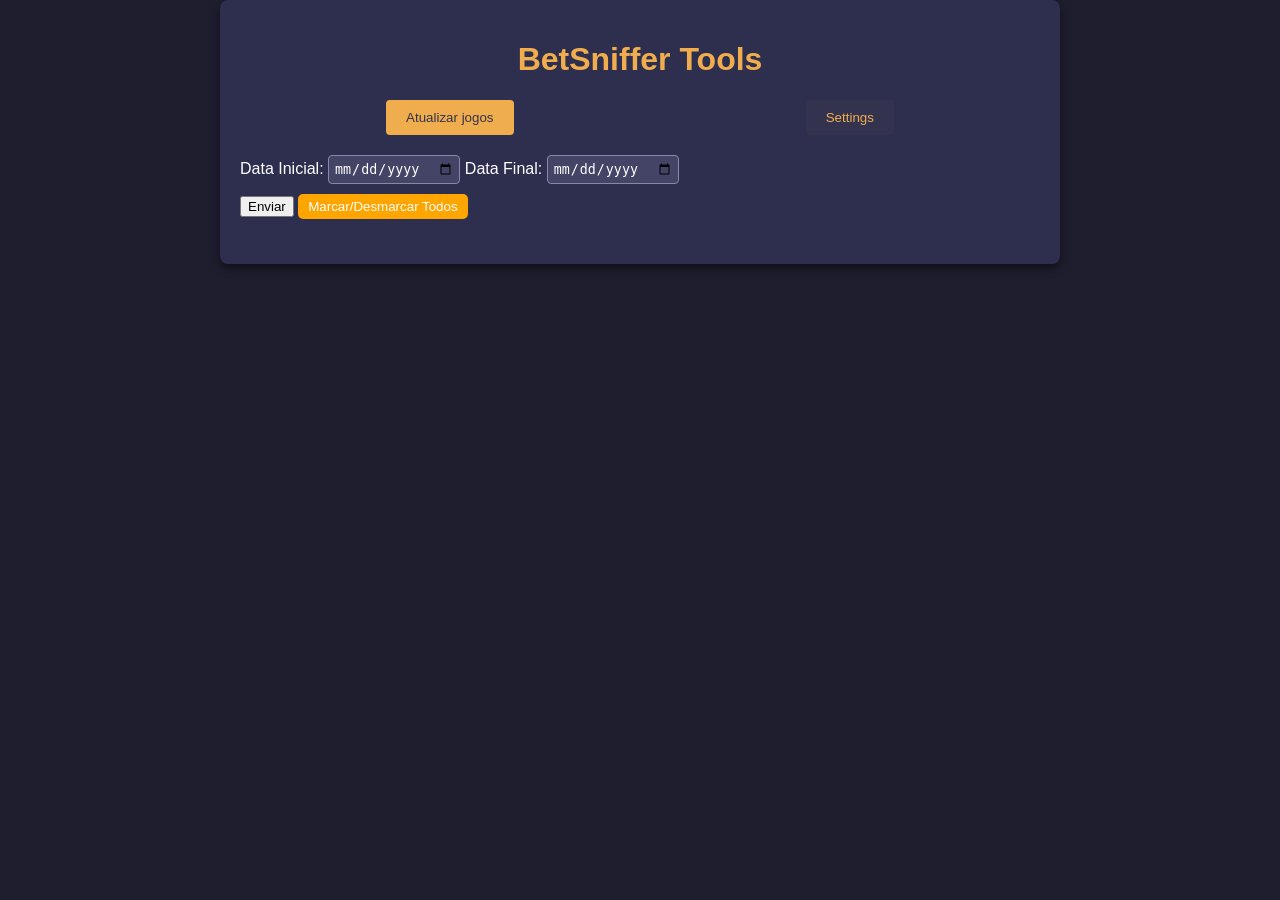
==== Frontend/Pages/Index.html @ aaad84b2 "Criação de front simples para uso interno." ====
﻿<!DOCTYPE html>
<html lang="pt-br">
<head>
    <meta charset="UTF-8">
    <meta name="viewport" content="width=device-width, initial-scale=1.0">
    <link rel="stylesheet" href="./Styles.css">
    <title>BetSniffer - Scraping Tools</title>
</head>
<body>
    <div class="container">
        <h1>BetSniffer Tools</h1>
        <div class="tabs">
            <button class="tab-button active" data-tab="tab-scraping">Atualizar jogos</button>
            <button class="tab-button" data-tab="settings">Settings</button>
        </div>
        <div class="tab-content">
            <div id="scraping" class="tab-pane active">
                <!-- Conteúdo da aba Scraping -->
                <label for="startDate">Data Inicial:</label>
                <input type="date" id="startDate" name="startDate">

                <label for="endDate">Data Final:</label>
                <input type="date" id="endDate" name="endDate">

                <div id="siteCheckboxList">
                    <!-- CheckboxList será gerado aqui -->
                </div>
                <div id="siteCheckboxList"></div>

                <button id="sendRequest">Enviar</button>
            </div>
            <div id="settings" class="tab-pane">
                <!-- Conteúdo da aba Settings -->
            </div>
        </div>
    </div>
    <script src="./Scripts.js"></script>
</body>
</html>
---- Frontend/Pages/Styles.css ----
﻿body {
    font-family: Arial, sans-serif;
    background-color: #1e1e2f;
    color: #ffffff;
    margin: 0;
    padding: 0;
}

.container {
    max-width: 800px;
    margin: auto;
    padding: 20px;
    background: #2e2e4f;
    border-radius: 8px;
    box-shadow: 0px 4px 10px rgba(0, 0, 0, 0.5);
}

h1 {
    text-align: center;
    color: #f0ad4e;
}

.tabs {
    display: flex;
    justify-content: space-around;
    margin-bottom: 20px;
}

.tab-button {
    background-color: #33334f;
    border: none;
    color: #f0ad4e;
    padding: 10px 20px;
    cursor: pointer;
    border-radius: 4px;
}

    .tab-button.active {
        background-color: #f0ad4e;
        color: #33334f;
    }

.tab-content {
    display: flex;
    flex-direction: column;
    gap: 15px;
}

label {
    font-size: 16px;
}

input[type="date"] {
    background: #444466;
    border: 1px solid #8888aa;
    border-radius: 4px;
    color: #fff;
    padding: 5px;
}
#siteCheckboxList {
    display: flex;
    flex-wrap: wrap;
    gap: 10px;
}
.site-checkbox-item {
    width: calc(33.33% - 10px); /* 3 colunas por linha */
    box-sizing: border-box;
    display: flex;
    align-items: center;
}
button#toggleAll {
    margin-bottom: 10px;
    padding: 5px 10px;
    background-color: #ffa500;
    border: none;
    border-radius: 5px;
    color: #ffffff;
    cursor: pointer;
}

    button#toggleAll:hover {
        background-color: #ff8c00;
    }
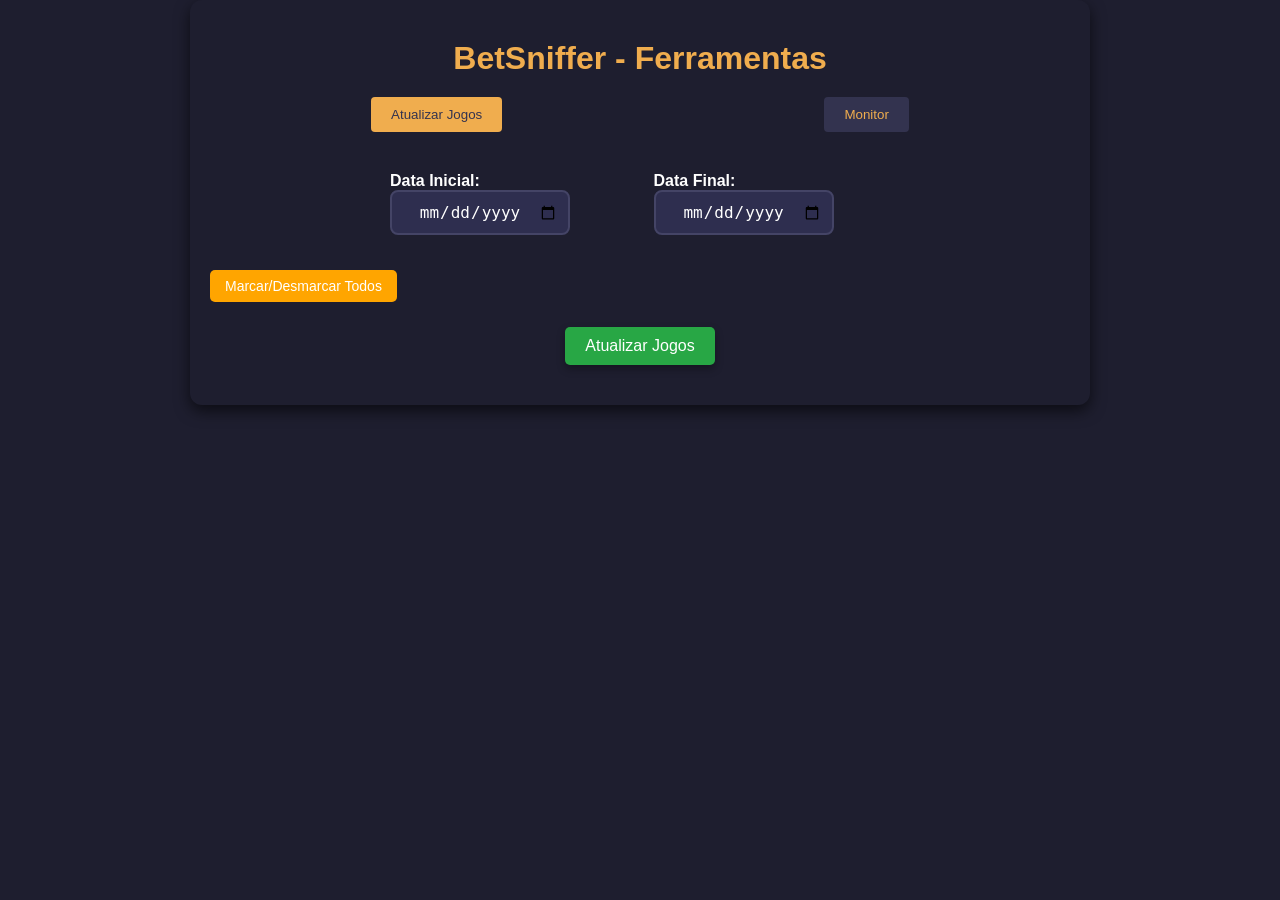
==== commit 976dae37: "Melhorias e ajuste na tela do front." ====
--- a/Frontend/Pages/Index.html
+++ b/Frontend/Pages/Index.html
@@ -3,37 +3,44 @@
 <head>
     <meta charset="UTF-8">
     <meta name="viewport" content="width=device-width, initial-scale=1.0">
-    <link rel="stylesheet" href="./Styles.css">
-    <title>BetSniffer - Scraping Tools</title>
+    <link rel="stylesheet" href="../Assets/styles/Styles.css">
+    <title>BetSniffer - Ferramentas</title>
 </head>
 <body>
     <div class="container">
-        <h1>BetSniffer Tools</h1>
+        <h1>BetSniffer - Ferramentas</h1>
         <div class="tabs">
-            <button class="tab-button active" data-tab="tab-scraping">Atualizar jogos</button>
-            <button class="tab-button" data-tab="settings">Settings</button>
+            <button class="tab-button active" data-tab="scraping">Atualizar Jogos</button>
+            <button class="tab-button" data-tab="monitor">Monitor</button>
         </div>
         <div class="tab-content">
             <div id="scraping" class="tab-pane active">
-                <!-- Conteúdo da aba Scraping -->
-                <label for="startDate">Data Inicial:</label>
-                <input type="date" id="startDate" name="startDate">
-
-                <label for="endDate">Data Final:</label>
-                <input type="date" id="endDate" name="endDate">
-
-                <div id="siteCheckboxList">
-                    <!-- CheckboxList será gerado aqui -->
+                <!-- Conteúdo da aba de Atualizar Jogos -->
+                <div class="date-container">
+                    <div>
+                        <label for="startDate">Data Inicial:</label>
+                        <input type="date" id="startDate" name="startDate" />
+                    </div>
+                    <div>
+                        <label for="endDate">Data Final:</label>
+                        <input type="date" id="endDate" name="endDate" />
+                    </div>
                 </div>
                 <div id="siteCheckboxList"></div>
-
-                <button id="sendRequest">Enviar</button>
+                <button id="toggleAll">Marcar/Desmarcar Todos</button>
+                <button id="sendRequest">Atualizar Jogos</button>
             </div>
-            <div id="settings" class="tab-pane">
-                <!-- Conteúdo da aba Settings -->
+            <div id="monitor" class="tab-pane">
+                <h2>Monitoramento</h2>
+                <!-- Conteúdo da aba de Monitor -->
+                <p>Links em processamento: <span id="activeLinksCount">0</span></p>
+                <div id="monitorContent"></div>
             </div>
         </div>
     </div>
-    <script src="./Scripts.js"></script>
+
+    <script src="../Scripts/TabControl.js"></script>
+    <script src="../Scripts/scraping.js"></script>
+    <script src="../Scripts/monitor.js"></script>
 </body>
 </html>
--- a/Frontend/Assets/styles/Styles.css
+++ b/Frontend/Assets/styles/Styles.css
@@ -0,0 +1,302 @@
+﻿/* Reset básico */
+* {
+    margin: 0;
+    padding: 0;
+    box-sizing: border-box;
+}
+
+body {
+    font-family: Arial, sans-serif;
+    background-color: #1e1e2f;
+    color: #ffffff;
+    margin: 0;
+    padding: 0;
+}
+
+.container {
+    max-width: 800px;
+    margin: auto;
+    padding: 20px;
+    background: #2e2e4f;
+    border-radius: 8px;
+    box-shadow: 0px 4px 10px rgba(0, 0, 0, 0.5);
+}
+
+h1 {
+    text-align: center;
+    color: #f0ad4e;
+    margin-bottom: 20px;
+}
+
+.tabs {
+    display: flex;
+    justify-content: space-around;
+    margin-bottom: 20px;
+}
+
+.tab-button {
+    background-color: #33334f;
+    border: none;
+    color: #f0ad4e;
+    padding: 10px 20px;
+    cursor: pointer;
+    border-radius: 4px;
+    transition: background-color 0.3s ease, color 0.3s ease;
+}
+
+.tab-button.active {
+    background-color: #f0ad4e;
+    color: #33334f;
+}
+
+.tab-button:hover:not(.active) {
+    background-color: #444466;
+    color: #e6b800;
+}
+
+.tab-content {
+    display: flex;
+    flex-direction: column;
+    gap: 15px;
+}
+
+label {
+    font-size: 16px;
+    font-weight: bold;
+}
+
+input[type="date"] {
+    background: #444466;
+    border: 1px solid #8888aa;
+    border-radius: 4px;
+    color: #ffffff;
+    padding: 5px;
+    font-size: 14px;
+}
+
+#siteCheckboxList {
+    display: flex;
+    flex-wrap: wrap;
+    gap: 10px;
+}
+
+.site-checkbox-item {
+    width: calc(33.33% - 10px); /* 3 colunas por linha */
+    display: flex;
+    align-items: center;
+    gap: 5px;
+}
+
+button#toggleAll {
+    margin: 15px 0;
+    padding: 8px 15px;
+    background-color: #ffa500;
+    border: none;
+    border-radius: 5px;
+    color: #ffffff;
+    cursor: pointer;
+    font-size: 14px;
+    transition: background-color 0.3s ease;
+}
+
+button#toggleAll:hover {
+    background-color: #ff8c00;
+}
+
+.tab-pane {
+    display: none;
+}
+
+.tab-pane.active {
+    display: block;
+}
+
+/* Monitoramento */
+#activeTasksList {
+    list-style-type: none;
+    padding: 10px;
+    background: #444466;
+    border-radius: 5px;
+    max-height: 200px;
+    overflow-y: auto;
+}
+
+#activeTasksList li {
+    margin-bottom: 5px;
+    color: #ffffff;
+    padding: 5px;
+    background: #2e2e4f;
+    border-radius: 4px;
+}
+
+#activeTasksList li:hover {
+    background-color: #444466;
+    cursor: default;
+}
+.container {
+    max-width: 900px;
+    margin: auto;
+    padding: 20px;
+    background: #2e2e4f;
+    border-radius: 8px;
+    box-shadow: 0px 4px 10px rgba(0, 0, 0, 0.5);
+}
+
+/* Aba Monitor */
+.monitor-container {
+    margin-top: 20px;
+}
+
+.monitor-container h2 {
+    color: #f0ad4e;
+    margin-bottom: 10px;
+}
+
+.monitor-container ul {
+    list-style: none;
+    padding: 0;
+}
+
+.monitor-container ul li {
+    background: #444466;
+    margin: 5px 0;
+    padding: 10px;
+    border-radius: 4px;
+    color: #fff;
+}
+/* Botão "Atualizar Jogos" */
+button#sendRequest {
+    margin-top: 10px;
+    padding: 10px 20px;
+    background-color: #28a745; /* Verde para indicar confirmação */
+    border: none;
+    border-radius: 5px;
+    color: #ffffff;
+    font-size: 16px;
+    cursor: pointer;
+    display: block;
+    margin-left: auto;
+    margin-right: auto; /* Centraliza o botão */
+    box-shadow: 0px 4px 8px rgba(0, 0, 0, 0.3);
+    transition: all 0.3s ease;
+}
+
+    button#sendRequest:hover {
+        background-color: #218838; /* Verde escuro no hover */
+    }
+
+/* Área de monitoramento */
+#monitorContent {
+    max-height: 300px; /* Limita a altura da área */
+    overflow-y: auto; /* Barra de rolagem somente vertical */
+    background-color: #2e2e4f;
+    border: 1px solid #444466;
+    border-radius: 8px;
+    padding: 10px;
+    box-shadow: 0px 2px 5px rgba(0, 0, 0, 0.3);
+}
+
+/* Links no monitoramento */
+#monitorContent a {
+    display: block;
+    color: #f0ad4e;
+    text-decoration: none;
+    margin-bottom: 5px;
+}
+
+#monitorContent a:hover {
+    text-decoration: underline;
+}
+.site-button {
+    display: flex;
+    flex-direction: column;
+    align-items: center;
+    justify-content: center;
+    width: 100px;
+    height: 100px;
+    margin: 10px;
+    border: 2px solid #444466;
+    border-radius: 8px;
+    background-color: #2e2e4f;
+    color: #ffffff;
+    cursor: pointer;
+    transition: all 0.3s ease;
+}
+
+    .site-button.selected {
+        background-color: #80cbc4;
+        border-color: #80cbc4;
+        color: #121212;
+    }
+
+.site-icon {
+    width: 40px;
+    height: 40px;
+    margin-bottom: 8px;
+}
+
+.site-name {
+    font-size: 14px;
+    font-weight: bold;
+    text-align: center;
+}
+
+#siteCheckboxList {
+    display: grid;
+    grid-template-columns: repeat(3, 1fr);
+    gap: 15px;
+}
+/* Estilização para o título */
+h2 {
+    text-align: center;
+    font-size: 1.8rem;
+    color: #f0ad4e; /* Tom semelhante ao título principal */
+    margin-bottom: 20px;
+    text-transform: uppercase;
+    letter-spacing: 0.1em;
+    margin-top: 30px; /* Espaço superior para dar destaque */
+}
+
+/* Ajuste para os campos de data */
+.date-container {
+    display: flex;
+    justify-content: space-between;
+    align-items: center;
+    gap: 20px;
+    margin: 20px auto;
+    max-width: 500px; /* Define um limite centralizado */
+}
+
+    .date-container label {
+        font-size: 1rem;
+        font-weight: bold;
+        color: #ffffff;
+    }
+
+    .date-container input[type="date"] {
+        background: #2e2e4f;
+        border: 2px solid #444466;
+        border-radius: 8px;
+        color: #ffffff;
+        padding: 10px;
+        font-size: 1rem;
+        width: 180px;
+        text-align: center;
+        transition: border-color 0.3s ease, background-color 0.3s ease;
+    }
+
+        .date-container input[type="date"]:focus {
+            border-color: #80cbc4;
+            background-color: #3b3b5a;
+            outline: none;
+        }
+
+/* Ajuste do container */
+.container {
+    padding: 40px 20px; /* Aumenta o espaço interno */
+    max-width: 900px; /* Centraliza e amplia */
+    margin: auto;
+    border-radius: 12px;
+    background: #1e1e2f;
+    box-shadow: 0px 6px 15px rgba(0, 0, 0, 0.6);
+}
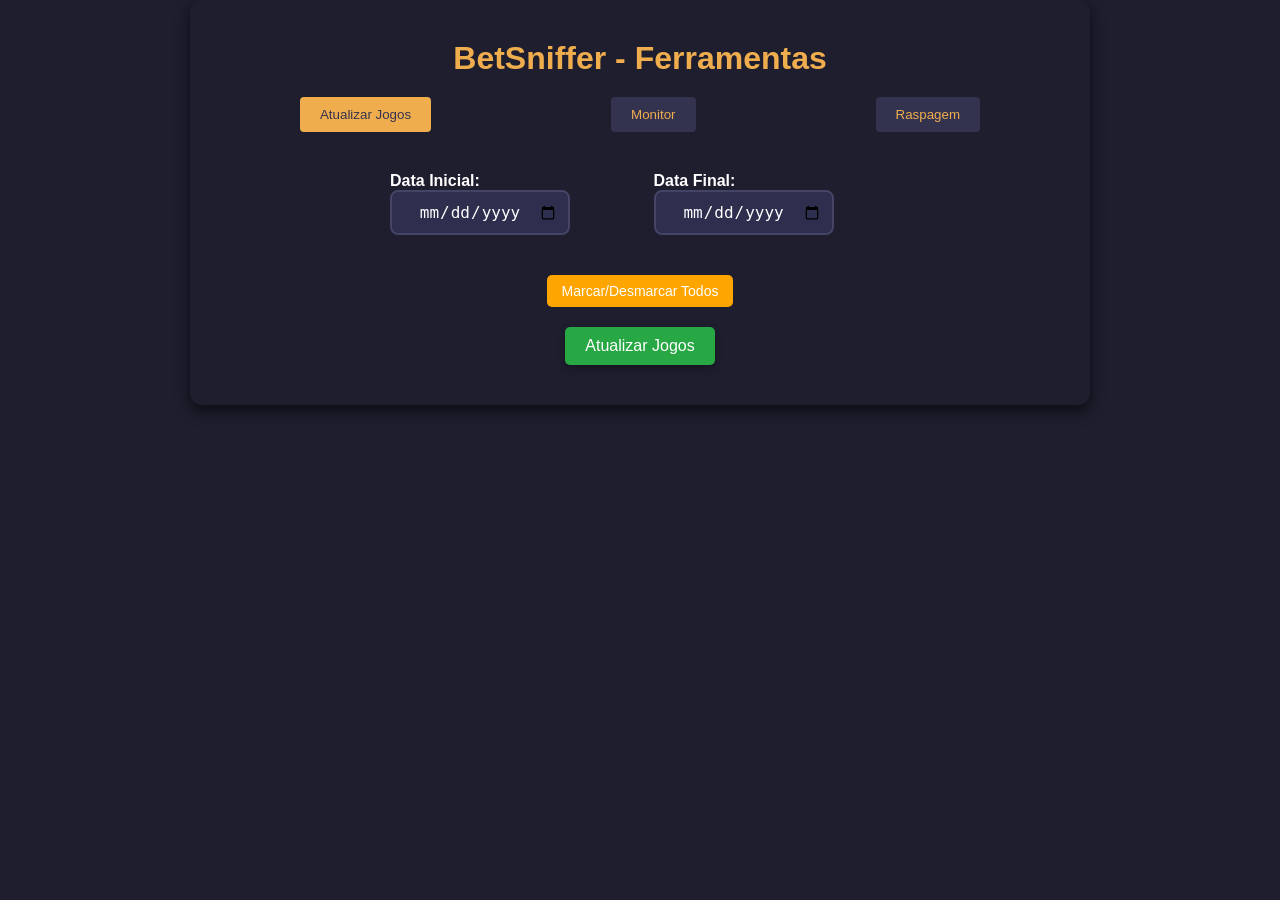
==== commit 669ff742: "Melhorias no visual e implementação da tela de raspagem no front interno." ====
--- a/Frontend/Pages/Index.html
+++ b/Frontend/Pages/Index.html
@@ -10,12 +10,12 @@
     <div class="container">
         <h1>BetSniffer - Ferramentas</h1>
         <div class="tabs">
-            <button class="tab-button active" data-tab="scraping">Atualizar Jogos</button>
+            <button class="tab-button active" data-tab="updateGames">Atualizar Jogos</button>
             <button class="tab-button" data-tab="monitor">Monitor</button>
+            <button class="tab-button" data-tab="scraper">Raspagem</button>
         </div>
         <div class="tab-content">
-            <div id="scraping" class="tab-pane active">
-                <!-- Conteúdo da aba de Atualizar Jogos -->
+            <div id="updateGames" class="tab-pane active">
                 <div class="date-container">
                     <div>
                         <label for="startDate">Data Inicial:</label>
@@ -32,15 +32,27 @@
             </div>
             <div id="monitor" class="tab-pane">
                 <h2>Monitoramento</h2>
-                <!-- Conteúdo da aba de Monitor -->
                 <p>Links em processamento: <span id="activeLinksCount">0</span></p>
                 <div id="monitorContent"></div>
             </div>
+            <div id="scraper" class="tab-pane active">
+                <h2>Adicionar Links para Raspagem</h2>
+                <div id="linkContainer"></div>
+                <div class="button-group">
+                    <button id="addLink">Novo Link</button>
+                    <button id="clearLinks">Limpar Links</button>
+                </div>
+                <div style="text-align: center; margin-top: 20px;">
+                    <button id="sendLinks">Enviar Links</button>
+                </div>
+            </div>
+
         </div>
     </div>
 
     <script src="../Scripts/TabControl.js"></script>
-    <script src="../Scripts/scraping.js"></script>
+    <script src="../Scripts/updateGames.js"></script>
     <script src="../Scripts/monitor.js"></script>
+    <script src="../Scripts/scraper.js"></script>
 </body>
 </html>
--- a/Frontend/Assets/styles/Styles.css
+++ b/Frontend/Assets/styles/Styles.css
@@ -88,9 +88,9 @@
 }
 
 button#toggleAll {
-    margin: 15px 0;
     padding: 8px 15px;
     background-color: #ffa500;
+    margin: 20px auto; /* Centraliza horizontalmente e dá espaçamento */
     border: none;
     border-radius: 5px;
     color: #ffffff;
@@ -300,3 +300,109 @@
     background: #1e1e2f;
     box-shadow: 0px 6px 15px rgba(0, 0, 0, 0.6);
 }
+/* Ajuste para manter exatamente 3 colunas */
+#siteCheckboxList {
+    display: grid;
+    grid-template-columns: repeat(3, 1fr); /* Exatamente 3 colunas */
+    gap: 20px; /* Espaçamento entre os elementos */
+    justify-content: center; /* Centraliza o grid horizontalmente */
+    justify-items: center; /* Centraliza os itens dentro de cada coluna */
+    margin-top: 20px;
+}
+
+/* Centralizar botão de marcar/desmarcar */
+#toggleAll {
+    display: block; /* Para garantir que ocupe uma linha inteira */
+    margin: 20px auto; /* Centraliza horizontalmente e dá espaçamento */
+    padding: 10px 20px; /* Melhor espaçamento interno */
+    background-color: #ffa500;
+    border: none;
+    border-radius: 5px;
+    color: #ffffff;
+    font-size: 14px;
+    cursor: pointer;
+    transition: background-color 0.3s ease;
+}
+
+#toggleAll:hover {
+    background-color: #ff8c00;
+}
+
+.link-input {
+    display: block;
+    width: 100%;
+    padding: 10px;
+    margin-bottom: 10px;
+    border: 1px solid #8888aa;
+    border-radius: 4px;
+    background-color: #2e2e4f;
+    color: #ffffff;
+}
+
+#addLink, #sendLinks {
+    padding: 10px 20px;
+    margin: 10px 5px;
+    border: none;
+    border-radius: 5px;
+    cursor: pointer;
+}
+
+#addLink {
+    background-color: #ffa500;
+    color: #ffffff;
+}
+
+#addLink:hover {
+    background-color: #ff8c00;
+}
+
+#clearLinks, #sendLinks {
+    padding: 10px 20px;
+    margin: 10px 5px;
+    border: none;
+    border-radius: 5px;
+    cursor: pointer;
+}
+
+#clearLinks {
+    background-color: #ffa500;
+    color: #ffffff;
+}
+
+    #clearLinks:hover {
+        background-color: #ff8c00;
+    }
+
+.button-group {
+    display: flex;
+    justify-content: center;
+    gap: 10px;
+    margin-top: 20px;
+}
+
+#sendLinks {
+    padding: 10px 20px;
+    background-color: #28a745; /* Verde */
+    border: none;
+    border-radius: 5px;
+    color: #ffffff;
+    cursor: pointer;
+    font-size: 16px;
+    box-shadow: 0px 4px 8px rgba(0, 0, 0, 0.3);
+    transition: all 0.3s ease;
+}
+
+#sendLinks:hover {
+    background-color: #218838; /* Verde escuro no hover */
+}
+
+.link-input {
+    width: 100%;
+    padding: 10px;
+    margin-bottom: 10px;
+    border: 1px solid #8888aa;
+    border-radius: 4px;
+    background: #444466;
+    color: #ffffff;
+    font-size: 14px;
+}
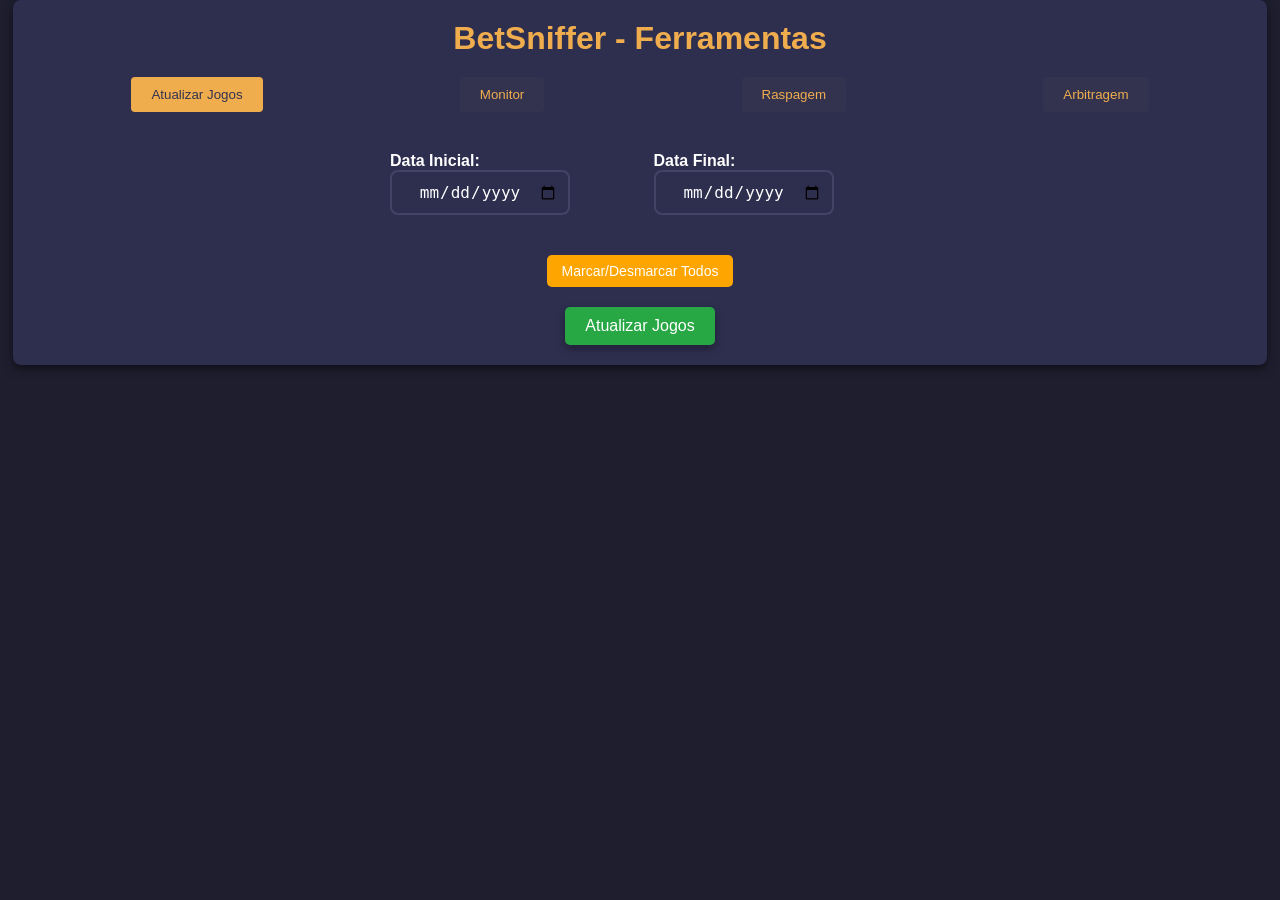
==== commit fa63dd4b: "Adição da funcionalidade de verificação de apostas no front." ====
--- a/Frontend/Pages/Index.html
+++ b/Frontend/Pages/Index.html
@@ -8,11 +8,12 @@
 </head>
 <body>
     <div class="container">
-        <h1>BetSniffer - Ferramentas</h1>
+        <h1>BetSniffer <span id="version"></span> - Ferramentas</h1>
         <div class="tabs">
             <button class="tab-button active" data-tab="updateGames">Atualizar Jogos</button>
             <button class="tab-button" data-tab="monitor">Monitor</button>
             <button class="tab-button" data-tab="scraper">Raspagem</button>
+            <button class="tab-button" data-tab="arbitrage">Arbitragem</button>
         </div>
         <div class="tab-content">
             <div id="updateGames" class="tab-pane active">
@@ -35,7 +36,7 @@
                 <p>Links em processamento: <span id="activeLinksCount">0</span></p>
                 <div id="monitorContent"></div>
             </div>
-            <div id="scraper" class="tab-pane active">
+            <div id="scraper" class="tab-pane">
                 <h2>Adicionar Links para Raspagem</h2>
                 <div id="linkContainer"></div>
                 <div class="button-group">
@@ -46,7 +47,15 @@
                     <button id="sendLinks">Enviar Links</button>
                 </div>
             </div>
-
+            <div id="arbitrage" class="tab-pane active">
+                <h2>Arbitragem de Apostas</h2>
+                <div class="profit-input">
+                    <label for="bankValue">Valor da Banca (R$):</label>
+                    <input type="text" id="bankValue" placeholder="Insira o valor da banca" />
+                    <button id="checkNewBets">Verificar Novas Apostas</button>
+                </div>
+                <div id="arbitrageContent" class="mosaic-container"></div>
+            </div>
         </div>
     </div>
 
@@ -54,5 +63,7 @@
     <script src="../Scripts/updateGames.js"></script>
     <script src="../Scripts/monitor.js"></script>
     <script src="../Scripts/scraper.js"></script>
+    <script src="../Scripts/arbitrage.js"></script>
+    <script src="../Scripts/main.js"></script>
 </body>
 </html>
--- a/Frontend/Assets/styles/Styles.css
+++ b/Frontend/Assets/styles/Styles.css
@@ -14,7 +14,8 @@
 }
 
 .container {
-    max-width: 800px;
+    width: 98%; /* Quase toda a largura da página */
+    max-width: none; /* Remove limite máximo de largura */
     margin: auto;
     padding: 20px;
     background: #2e2e4f;
@@ -22,6 +23,7 @@
     box-shadow: 0px 4px 10px rgba(0, 0, 0, 0.5);
 }
 
+
 h1 {
     text-align: center;
     color: #f0ad4e;
@@ -132,14 +134,6 @@
 #activeTasksList li:hover {
     background-color: #444466;
     cursor: default;
-}
-.container {
-    max-width: 900px;
-    margin: auto;
-    padding: 20px;
-    background: #2e2e4f;
-    border-radius: 8px;
-    box-shadow: 0px 4px 10px rgba(0, 0, 0, 0.5);
 }
 
 /* Aba Monitor */
@@ -291,15 +285,6 @@
             outline: none;
         }
 
-/* Ajuste do container */
-.container {
-    padding: 40px 20px; /* Aumenta o espaço interno */
-    max-width: 900px; /* Centraliza e amplia */
-    margin: auto;
-    border-radius: 12px;
-    background: #1e1e2f;
-    box-shadow: 0px 6px 15px rgba(0, 0, 0, 0.6);
-}
 /* Ajuste para manter exatamente 3 colunas */
 #siteCheckboxList {
     display: grid;
@@ -406,3 +391,221 @@
     color: #ffffff;
     font-size: 14px;
 }
+
+/* Ajuste geral do mosaic */
+.mosaic {
+    display: flex;
+    flex-direction: column; /* Organiza tudo em colunas */
+    align-items: center;
+    justify-content: center; /* Centraliza o conteúdo verticalmente */
+    background-color: #2e2e4f;
+    border: 1px solid #444466;
+    border-radius: 8px;
+    margin-bottom: 15px;
+    padding: 20px; /* Aumenta o espaço interno */
+    box-shadow: 0px 4px 8px rgba(0, 0, 0, 0.3);
+    height: auto; /* Adapta à altura necessária */
+}
+
+/* Ajuste do cabeçalho do lucro */
+.mosaic-header {
+    display: flex;
+    justify-content: center;
+    align-items: center;
+    text-align: center;
+    width: 100%;
+    margin-bottom: 25px; /* Adiciona mais espaço entre o título e o restante do conteúdo */
+}
+
+    .mosaic-header h3 {
+        margin: 0;
+        font-size: 1.6rem;
+        font-weight: bold;
+        color: #f0ad4e;
+    }
+
+/* Corpo do mosaico */
+.mosaic-body {
+    display: flex;
+    flex-direction: row; /* Coloca os elementos em linha */
+    width: 100%;
+    justify-content: space-between; /* Distribui os elementos uniformemente */
+    align-items: flex-start; /* Garante alinhamento superior para consistência */
+    gap: 20px; /* Espaçamento entre as colunas */
+}
+
+/* Colunas dentro do corpo */
+.mosaic-column {
+    display: flex;
+    flex-direction: column;
+    align-items: center;
+    justify-content: center; /* Centraliza os ícones verticalmente */
+    text-align: center;
+    gap: 10px;
+}
+
+
+    .mosaic-column img.site-icon {
+        width: 50px;
+        height: 50px;
+        margin-bottom: 10px;
+    }
+
+    .mosaic-column p {
+        font-size: 0.9rem;
+        margin: 0;
+    }
+
+    .mosaic-column .site-name {
+        font-weight: bold;
+        margin-bottom: 5px;
+    }
+
+    .mosaic-column .bet-info {
+        font-size: 0.85rem;
+        color: #ddd;
+        margin-top: 5px;
+    }
+
+/* Ajuste dos times e do botão VS */
+.team-container {
+    display: flex;
+    flex-direction: column; /* Alinha os elementos verticalmente */
+    align-items: center; /* Centraliza horizontalmente */
+    justify-content: center; /* Centraliza verticalmente */
+    gap: 10px; /* Espaço entre os elementos */
+}
+
+.team-buttons {
+    display: flex;
+    align-items: center; /* Centraliza verticalmente os botões e "VS" */
+    justify-content: center; /* Centraliza horizontalmente */
+    gap: 15px; /* Espaço entre os botões e o texto "VS" */
+    margin-bottom: 5px; /* Espaço entre os botões e a data */
+}
+
+/* Botões dos times */
+.team-button {
+    background-color: #2e2e4f; /* Fundo consistente com o layout */
+    color: #f0ad4e; /* Texto dourado */
+    font-weight: bold;
+    border: 1px solid #f0ad4e; /* Borda dourada */
+    border-radius: 5px;
+    padding: 5px 15px;
+    cursor: pointer;
+    text-transform: uppercase;
+    font-size: 1rem;
+    transition: all 0.3s ease-in-out;
+}
+    .team-button:hover {
+        background-color: #f0ad4e;
+        color: #2e2e4f;
+    }
+
+/* Ajuste do texto "VS" */
+.vs-text {
+    font-size: 1.2rem;
+    font-weight: bold;
+    color: #f0ad4e;
+}
+
+/* Ajuste da data e hora */
+.game-date {
+    font-size: 0.9rem;
+    color: #aaa;
+    text-align: center;
+    font-style: italic;
+    margin-top: 15px; /* Aumenta a distância abaixo dos botões */
+}
+
+
+
+/* Mercados e valores */
+.market-info {
+    font-size: 1rem;
+    font-weight: bold;
+    color: #f0ad4e;
+    margin-bottom: 5px;
+    text-align: center;
+}
+
+.bet-info {
+    font-size: 0.9rem;
+    color: #ddd;
+    margin-top: 3px;
+    text-align: center;
+}
+
+button[title] {
+    position: relative;
+}
+
+    button[title]:hover::after {
+        content: attr(title); /* Exibe o conteúdo do atributo 'title' */
+        position: absolute;
+        top: -25px; /* Ajuste vertical */
+        left: 50%;
+        transform: translateX(-50%);
+        background-color: #2e2e4f; /* Fundo escuro */
+        color: #f0ad4e; /* Texto dourado */
+        font-size: 0.8rem;
+        padding: 5px 10px;
+        border-radius: 5px;
+        white-space: nowrap;
+        z-index: 10;
+        box-shadow: 0px 4px 8px rgba(0, 0, 0, 0.3);
+    }
+
+.profit-input {
+    display: flex;
+    align-items: center;
+    justify-content: flex-start; /* Alinha os elementos à esquerda */
+    gap: 10px; /* Espaçamento entre os elementos */
+    margin-bottom: 20px; /* Espaçamento inferior */
+}
+
+    .profit-input label {
+        font-size: 1rem;
+        color: #f0ad4e; /* Cor dourada */
+        font-weight: bold;
+        margin-right: 10px; /* Espaçamento entre o rótulo e o campo de entrada */
+    }
+
+    .profit-input input {
+        border: 1px solid #444466; /* Borda do campo */
+        background-color: #2e2e4f; /* Fundo escuro */
+        color: #ffffff; /* Texto branco */
+        font-size: 1rem;
+        padding: 8px 12px; /* Espaçamento interno */
+        border-radius: 5px; /* Arredondamento dos cantos */
+        outline: none;
+        width: 250px; /* Largura do campo */
+        transition: all 0.3s ease-in-out;
+    }
+
+        .profit-input input::placeholder {
+            color: #888; /* Cor do placeholder */
+            font-style: italic; /* Estilo do placeholder */
+        }
+
+        .profit-input input:focus {
+            border-color: #f0ad4e; /* Borda dourada ao focar */
+            background-color: #3e3e5f; /* Fundo mais claro ao focar */
+        }
+
+    .profit-input button {
+        background-color: #f0ad4e; /* Fundo dourado */
+        color: #2e2e4f; /* Texto escuro */
+        font-size: 1rem;
+        font-weight: bold;
+        padding: 8px 16px; /* Espaçamento interno */
+        border: none;
+        border-radius: 5px; /* Arredondamento dos cantos */
+        cursor: pointer;
+        transition: all 0.3s ease-in-out;
+    }
+
+        .profit-input button:hover {
+            background-color: #d48f38; /* Fundo mais escuro ao passar o mouse */
+            color: #fff; /* Texto branco ao passar o mouse */
+        }
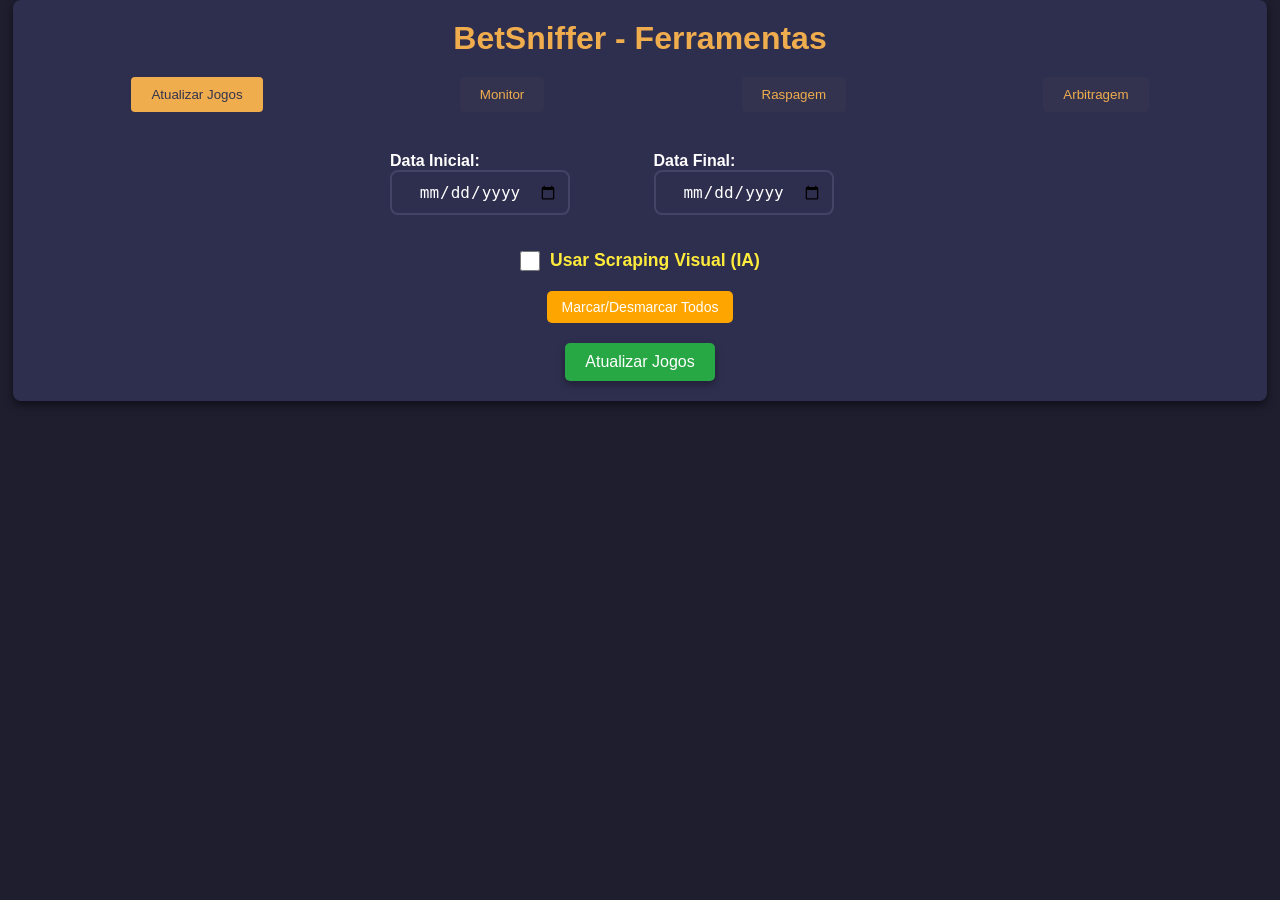
==== commit 5403579d: "1ª Tentativa com Bet365 (refatoração e remoção de arquivos grandes)" ====
--- a/Frontend/Pages/Index.html
+++ b/Frontend/Pages/Index.html
@@ -1,4 +1,4 @@
-﻿<!DOCTYPE html>
+<!DOCTYPE html>
 <html lang="pt-br">
 <head>
     <meta charset="UTF-8">
@@ -28,6 +28,10 @@
                     </div>
                 </div>
                 <div id="siteCheckboxList"></div>
+                <div class="ia-option" style="margin: 15px 0; display: flex; align-items: center; justify-content: center; gap: 10px;">
+                    <input type="checkbox" id="useIaUpdate" style="width: 20px; height: 20px; cursor: pointer;">
+                    <label for="useIaUpdate" style="font-weight: bold; color: #ffeb3b; cursor: pointer; font-size: 1.1em;">Usar Scraping Visual (IA)</label>
+                </div>
                 <button id="toggleAll">Marcar/Desmarcar Todos</button>
                 <button id="sendRequest">Atualizar Jogos</button>
             </div>
@@ -43,7 +47,11 @@
                     <button id="addLink">Novo Link</button>
                     <button id="clearLinks">Limpar Links</button>
                 </div>
-                <div style="text-align: center; margin-top: 20px;">
+                <div class="ia-option" style="margin: 20px 0; display: flex; align-items: center; justify-content: center; gap: 10px;">
+                    <input type="checkbox" id="useIa" style="width: 20px; height: 20px; cursor: pointer;">
+                    <label for="useIa" style="font-weight: bold; color: #ffeb3b; cursor: pointer; font-size: 1.2em;">Usar Scraping Visual (IA)</label>
+                </div>
+                <div style="text-align: center; margin-top: 10px;">
                     <button id="sendLinks">Enviar Links</button>
                 </div>
             </div>
@@ -53,8 +61,14 @@
                     <label for="bankValue">Valor da Banca (R$):</label>
                     <input type="text" id="bankValue" placeholder="Insira o valor da banca" />
                     <button id="checkNewBets">Verificar Novas Apostas</button>
+                    <div style="margin-left: auto; text-align: right;">
+                        <label for="totalBets">Qtd. Apostas:</label>
+                        <span id="totalBets">0</span>
+                    </div>
                 </div>
-                <div id="arbitrageContent" class="mosaic-container"></div>
+                <div id="arbitrageContent" class="arbitrage-table">
+                    <!-- Linhas serão geradas dinamicamente pelo JavaScript -->
+                </div>
             </div>
         </div>
     </div>
--- a/Frontend/Assets/styles/Styles.css
+++ b/Frontend/Assets/styles/Styles.css
@@ -1,4 +1,4 @@
-﻿/* Reset básico */
+/* Reset básico */
 * {
     margin: 0;
     padding: 0;
@@ -556,6 +556,33 @@
         box-shadow: 0px 4px 8px rgba(0, 0, 0, 0.3);
     }
 
+/* Estilo para o campo editável */
+.editable-bet-value {
+    display: inline-block;
+    padding: 2px 5px;
+    background-color: #fff;
+    border: 1px solid #ddd;
+    border-radius: 5px;
+    color: #000;
+    font-size: 0.9rem;
+    text-align: center;
+    cursor: pointer;
+    min-width: 50px;
+    box-sizing: border-box;
+    transition: border-color 0.2s ease-in-out;
+}
+
+    .editable-bet-value:hover {
+        border-color: #f0ad4e; /* Destaca ao passar o mouse */
+    }
+
+    .editable-bet-value[contenteditable="true"] {
+        border-color: #f0ad4e;
+        background-color: #fffaf0; /* Fundo levemente diferente ao editar */
+        outline: none;
+        cursor: text;
+    }
+
 .profit-input {
     display: flex;
     align-items: center;
@@ -609,3 +636,237 @@
             background-color: #d48f38; /* Fundo mais escuro ao passar o mouse */
             color: #fff; /* Texto branco ao passar o mouse */
         }
+
+.arbitrage-row {
+    display: flex;
+    align-items: center;
+    margin-bottom: 15px;
+    padding: 5px;
+    background-color: #2a2a3c;
+    border: 1px solid #444;
+    border-radius: 5px;
+}
+
+.profit {
+    display: flex; /* Permite alinhamento flexível */
+    align-items: center; /* Alinha verticalmente */
+    justify-content: center; /* Alinha horizontalmente */
+    text-align: center;
+    font-size: 16px;
+    font-weight: bold;
+    color: orange;
+    border-right: 1px solid #444;
+    padding: 2px; /* Reduz o espaçamento interno */
+    height: 100%; /* Garante alinhamento com a altura da linha */
+    box-sizing: border-box; /* Inclui padding no cálculo de tamanho */
+}
+
+.arbitrage-content {
+    display: grid;
+    grid-template-columns: 5% 30% 7% 24% 34%; /* Ajusta a proporção das colunas para otimizar o espaço */
+    gap: 0px; /* Remove qualquer espaço extra entre colunas */
+    width: 100%; /* Garante que o conteúdo ocupe toda a largura disponível */
+    align-items: center; /* Alinha verticalmente as grids */
+}
+
+.arbitrage-column {
+    display: flex;
+    flex-direction: column;
+    justify-content: space-between; /* Garante que as grids sejam distribuídas uniformemente */
+    padding: 5px;
+    gap: 0px; /* Remove espaços extras entre grids */
+}
+
+.arbitrage-date {
+    display: flex; /* Flexbox para alinhamento central */
+    flex-direction: column; /* Coloca data e hora em colunas */
+    align-items: center; /* Centraliza horizontalmente */
+    justify-content: center; /* Centraliza verticalmente */
+    text-align: center; /* Centraliza texto */
+    border-left: 1px solid #444;
+    border-right: 1px solid #444;
+    padding: 2px 5px; /* Reduz o espaçamento interno */
+    height: auto; /* Garante alinhamento com outras células */
+    line-height: 1.2; /* Ajusta a altura da linha */
+    box-sizing: border-box; /* Inclui padding no cálculo do tamanho */
+}
+
+.arbitrage-grid {
+    display: grid;
+    grid-template-columns: auto 1fr auto auto; /* Ajusta para distribuir os elementos de forma proporcional */
+    align-items: center; /* Centraliza o conteúdo verticalmente */
+    gap: 2px; /* Reduz o espaço entre colunas */
+    border-bottom: 1px solid #444; /* Linha separadora */
+    padding: 2px 6px; /* Reduz o padding interno */
+    height: 38px; /* Mantém a altura fixa */
+    box-sizing: border-box; /* Inclui o padding no cálculo do tamanho */
+}
+
+.site-icon-odd {
+    width: 25px;
+    height: 25px;
+    margin-right: 2px; /* Reduz a margem entre o ícone e o nome */
+}
+
+
+.site-name-odd {
+    font-weight: bold;
+    color: white;
+    text-align: left;
+    font-size: 14px;
+}
+
+.teams, .market, .stake-input {
+    font-size: 14px;
+    color: #ccc;
+    text-align: left;
+    display: flex;
+    align-items: center; /* Centraliza o texto verticalmente */
+    overflow: hidden;
+    text-overflow: ellipsis; /* Garante que o texto longo seja cortado */
+    white-space: nowrap; /* Evita quebra de linha */
+}
+
+.odd {
+    font-size: 14px;
+    margin-right: 10px;
+    text-align: right;
+    font-weight: bold;
+    color: #f4b400;
+}
+
+.stake-input {
+    text-align: right;
+    font-size: 14px;
+    color: white;
+    margin-right: 2px; /* Aproxima do canto direito */
+}
+
+.market {
+    text-align: left;
+    margin-left: 2px; /* Aproxima do início da célula */
+}
+
+/* Estilo compartilhado para os campos de entrada */
+.input-field {
+    border: 1px solid #444;
+    background-color: #2a2a3c;
+    color: white;
+    font-size: 14px;
+    padding: 8px;
+    border-radius: 5px;
+    width: 100px; /* Tamanho padrão para o campo */
+    text-align: right;
+    box-sizing: border-box; /* Inclui padding no cálculo do tamanho */
+}
+
+    .input-field:focus {
+        outline: none;
+        border-color: #f0ad4e; /* Destaca a borda ao focar */
+        background-color: #3e3e5f; /* Fundo mais claro ao focar */
+    }
+
+/* Remove estilos padrões dos links */
+.team-link {
+    text-decoration: none; /* Remove o sublinhado por padrão */
+    color: inherit; /* Herda a cor do elemento pai */
+    cursor: pointer; /* Mostra o cursor de link */
+}
+
+    /* Exibe o sublinhado apenas ao passar o mouse */
+    .team-link:hover {
+        text-decoration: underline; /* Adiciona o sublinhado ao hover */
+    }
+/* Estilos para a Tabela de Monitoramento da IA */
+.monitor-table-container {
+    width: 100%;
+    margin-top: 15px;
+    border-radius: 8px;
+    background: #2a2a3c;
+    border: 1px solid #444;
+    overflow-x: auto;
+}
+
+.monitor-table {
+    width: 100%;
+    border-collapse: collapse;
+    color: #ddd;
+}
+
+.monitor-table th {
+    background-color: #3e3e5f;
+    color: #f0ad4e;
+    text-align: left;
+    padding: 12px 15px;
+    font-size: 13px;
+    text-transform: uppercase;
+    letter-spacing: 0.05em;
+    border-bottom: 2px solid #444;
+}
+
+.monitor-table td {
+    padding: 12px 15px;
+    border-bottom: 1px solid #444;
+    font-size: 14px;
+    vertical-align: middle;
+}
+
+.monitor-table tr:hover {
+    background-color: #3b3b5a;
+}
+
+.status-badge {
+    padding: 5px 10px;
+    border-radius: 12px;
+    font-weight: bold;
+    font-size: 11px;
+    text-transform: uppercase;
+    display: inline-block;
+    min-width: 90px;
+    text-align: center;
+}
+
+.status-pendente { background-color: #ffa500; color: #121212; }
+.status-em-progresso { background-color: #2196f3; color: #fff; }
+.status-concluido { background-color: #28a745; color: #fff; }
+.status-erro { background-color: #dc3545; color: #fff; }
+
+.game-cell {
+    display: flex;
+    flex-direction: column;
+    max-width: 350px;
+}
+
+.game-teams-label { 
+    font-weight: bold; 
+    color: #fff;
+    margin-bottom: 2px;
+}
+
+.game-meta-label { 
+    font-size: 11px; 
+    color: #aaa;
+    font-style: italic;
+}
+
+.site-badge {
+    font-weight: bold;
+    color: #f0ad4e;
+    text-transform: capitalize;
+}
+
+.url-link {
+    color: #8888aa;
+    font-size: 12px;
+    text-decoration: none;
+    max-width: 200px;
+    overflow: hidden;
+    text-overflow: ellipsis;
+    white-space: nowrap;
+    display: inline-block;
+}
+
+.url-link:hover {
+    color: #f0ad4e;
+    text-decoration: underline;
+}
